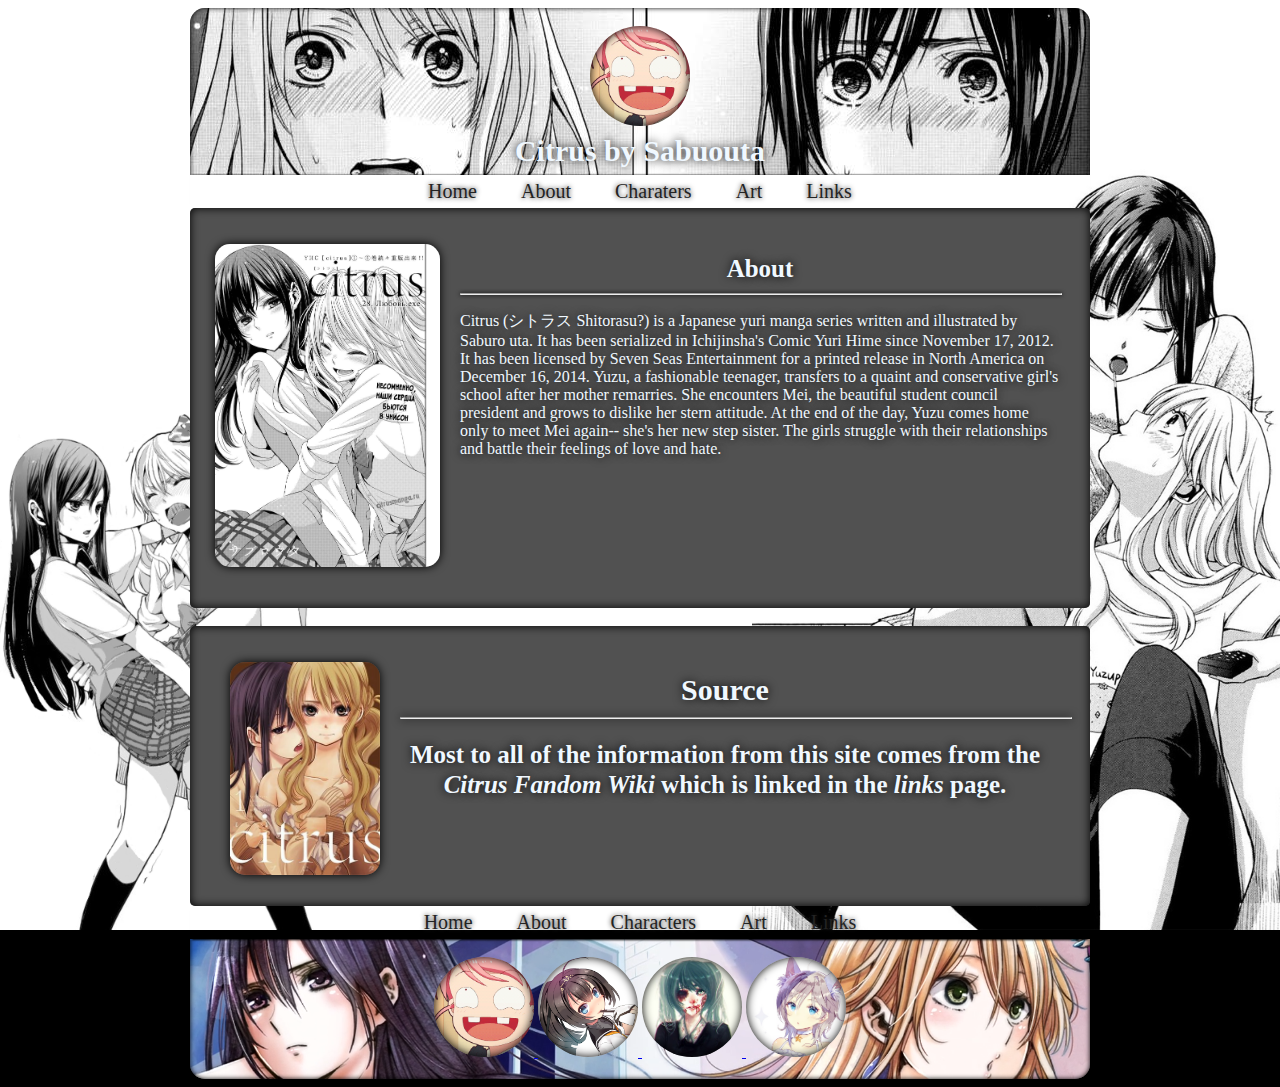
==== About.html @ 11a27603 "source patch" ====
<!doctype html>
<html>

<head>
    <title> About </title>
    <link href="citrusIcon.png" rel="icon">
    <link href="style.css" rel="stylesheet">
    <meta name="auther" content="Student6884">
    <meta name="keywords" content="anime, gaming, manga, html">
</head>
<header id="title">
    <br>
    <a href="Secret.html" id="logo"></a>
    <h1>Citrus by Sabuouta</h1>
    <!--        <h1 class="logoName"> Kutieyama </h1>-->
    <nav class="navigator">
        <ul>
            <li><a href="Home.html">Home</a></li>
            <li><a href="About.html">About</a></li>
            <li><a href="Charaters.html">Charaters</a></li>
            <li><a href="Art.html">Art</a></li>
            <li><a href="Links.html">Links</a></li>
        </ul>
    </nav>
</header>

<body>
    <div id="content">
        <br>
        <br>
        <div class="section1">
            <img src="title2.jpg" width="225">
        </div>
        <div class="section2">
            <h1>About</h1>
            <hr>
            <p>Citrus (シトラス Shitorasu?) is a Japanese yuri manga series written and illustrated by Saburo uta. It has been serialized in Ichijinsha's Comic Yuri Hime since November 17, 2012. It has been licensed by Seven Seas Entertainment for a printed release in North America on December 16, 2014. Yuzu, a fashionable teenager, transfers to a quaint and conservative girl's school after her mother remarries. She encounters Mei, the beautiful student council president and grows to dislike her stern attitude. At the end of the day, Yuzu comes home only to meet Mei again-- she's her new step sister. The girls struggle with their relationships and battle their feelings of love and hate.</p>
        </div>
    </div>
    <br>
    <div id="content6">
        <br>
        <br>
        <div class="section3">
            <img src="titlecol3.jpg" width="150">
        </div>
        <div class="section4">
            <h1>Source</h1>
            <hr>
            <h2>Most to all of the information from this site comes from the <i>Citrus Fandom Wiki</i> which is linked in the <i>links</i> page. </h2>
        </div>
    </div>
</body>
<footer align="center">
    <nav class="botnavigator">
        <ul>
            <li><a href="Home.html">Home</a></li>
            <li><a href="About.html">About</a></li>
            <li><a href="Charaters.html">Characters</a></li>
            <li><a href="Art.html">Art</a></li>
            <li><a href="Links.html">Links</a></li>
        </ul>
    </nav>
    <br>
    <a href="https://codepen.io/Kutieyama/">
        <div id="codepen">
            <div id="overlayCodepen"></div>
        </div>
    </a>
    <a href="https://github.com/Kutieyama/Kutieyama.github.io">
        <div id="gitHub">
            <div id="overlayGithub"></div>
        </div>
    </a>
    <a href="https://twitter.com/kutieyama">
        <div id="twitter">
            <div id="overlayTwitter"></div>
        </div>
    </a>
    <a href="https://discord.gg/4bsXJDX">
        <div id="discord">
            <div id="overlayDiscord"></div>
        </div>
    </a>
    <br>
    <br>
</footer>
</html>
---- style.css ----
/* medias */

#discord {
    max-width: 100%;
    display: inline-block;
    margin: auto;
    background-image: url("discord.jpg");
    background-position: center;
    background-size: cover;
    width: 100px;
    height: 100px;
    border-radius: 50%;
    position: relative;
    box-shadow: #000000 0 0 10px inset;
}

#discord:hover #overlayDiscord {
    transition: .3s;
    opacity: .8;
}

#overlayDiscord {
    background-image: url("discord.png");
    background-position: center;
    background-size: cover;
    width: 100px;
    height: 100px;
    opacity: 0;
    border-radius: 50%;
    position: relative;
    box-shadow: #000000 0 0 10px inset;

}

#twitter {
    max-width: 100%;
    display: inline-block;
    margin: auto;
    background-image: url("twitter.jpg");
    background-position: center;
    background-size: cover;
    width: 100px;
    height: 100px;
    border-radius: 50%;
    position: relative;
    box-shadow: #000000 0 0 10px inset;
}

#twitter:hover #overlayTwitter {
    transition: .3s;
    opacity: .8;
}

#overlayTwitter {
    background-image: url("twitter.png");
    background-position: center;
    background-size: cover;
    width: 100px;
    height: 100px;
    opacity: 0;
    border-radius: 50%;
    position: relative;
    box-shadow: #000000 0 0 10px inset;

}

#gitHub {
    max-width: 100%;
    display: inline-block;
    margin: auto;
    background-image: url("github.png");
    background-position: center;
    background-size: cover;
    width: 100px;
    height: 100px;
    border-radius: 50%;
    position: relative;
    box-shadow: #000000 0 0 10px inset;
}

#gitHub:hover #overlayGithub {
    transition: .3s;
    opacity: .8;
}

#overlayGithub {
    background-image: url("42-GitHub.png");
    background-position: center;
    background-size: cover;
    width: 100px;
    height: 100px;
    opacity: 0;
    border-radius: 50%;
    position: relative;
    box-shadow: #000000 0 0 10px inset;

}


#codepen {
    max-width: 100%;
    display: inline-block;
    margin: auto;
    background-image: url("original.gif");
    background-position: center;
    background-size: cover;
    width: 100px;
    height: 100px;
    border-radius: 50%;
    position: relative;
    box-shadow: #000000 0 0 10px inset;
}

#codepen:hover #overlayCodepen {
    transition: .3s;
    opacity: .8;
}

#overlayCodepen {
    background-image: url("codepen.png");
    background-position: center;
    background-size: cover;
    width: 100px;
    height: 100px;
    opacity: 0;
    border-radius: 50%;
    position: relative;
    box-shadow: #000000 0 0 10px inset;

}

/* medias */

/* logo items */


#logo {
    display: block;
    margin: auto;
    background-image: url("original.gif");
    background-position: center;
    background-size: cover;
    width: 100px;
    height: 100px;
    border-radius: 50%;
    position: relative;
    box-shadow: #000000 0 0 10px inset;
}

#logo > h1 {
    position: absolute;
    width: 100%;
    top: 50%;
    text-align: center;
    transform: translateY(-100%);
}

/*

.logoName {
    font-size: 20px;
    color: #ffffff;
    text-shadow: #000000 0 0 10px;
}
*/

/* logo item end */

/* header */

#title > h1 {
    font-family: "cursive", URW Chancery L, cursive;
    color: aliceblue;
    text-shadow: #000000 0 0 10px;
    font-size: 30px;
    text-align: center;
    line-height: 9px;
}

header {
    background-image: url("header.png");
    background-position: center;
    width: 900px;
    border-radius: 15px;
    max-width: 100%;
    margin: auto;
    box-shadow: #000000 0 0 5px inset;
}

/* header end */

/* navigator */

p {
    font-family: "cursive", URW Chancery L, cursive;
}

h1 {
    font-family: "cursive", URW Chancery L, cursive;
    color: aliceblue;
    text-shadow: #000000 0 0 10px;
}

.navigator {
    padding: 0px;
    background-image: url("background-1.png");
    background-color: black;
    background-size: cover;
    background-repeat: no-repeat;
    background-position: right center;
    background-attachment: fixed;
    box-shadow: 0 -2px 2px -2px #000000;
}

.navigator > ul {
    list-style: none;
    margin: 0;
    padding: 0px;
    text-align: center;
}

.navigator > ul > li {
    display: inline-block;
    padding: 0;
}

.navigator a {
    display: inline-block;
    padding: 5px 20px 5px;
    color: #232323;
    font-family: 'Chicle', cursive;
    font-size: 20px;
    text-decoration: none;
    text-shadow: #232323 0 0 5px;
}

.navigator a:hover {
    background-color: #232323;
    opacity: 0.8;
    color: #ffffff;
    text-shadow: #ffffff 0 0 9px;
    box-shadow: #000000 0 0 5px inset;
}

/* end nav */

/* body */

body {
    background-color: #232323;
}

#content {
    margin: auto;
    width: 900px;
    height: 400px;
    background-color: #515151;
    box-shadow: #000000 0 0 10px inset;
    border-radius: 5px;
}


#content > h1 {
    font-family: "cursive", URW Chancery L, cursive;
    color: aliceblue;
    text-shadow: #000000 0 0 10px;
    font-size: 30px;
    text-align: center;
    line-height: 9px;
}

#content1 img {
    box-shadow: #000000 0 0 10px;
    border-radius: 15px;
}

#content2 {
    margin: auto;
    width: 900px;
    height: 1000px;
    background-image: url("titlecol1.jpg");
    background-color: #515151;
    background-position: center;
    background-size: cover;
    box-shadow: #000000 0 0 30px;
    border-radius: 5px;
}

#content3 {
    margin: auto;
    width: 900px;
    height: 300px;
    background-color: #515151;
    box-shadow: #000000 0 0 10px inset;
    border-radius: 5px;
}

#content4 {
    margin: auto;
    width: 900px;
    height: 900px;
    background-color: #515151;
    box-shadow: #000000 0 0 10px inset;
    border-radius: 5px;
}

#content4 img {
    box-shadow: #000000 0 0 10px;
    border-radius: 15px;
}

#content4 > h1 {
    font-family: "cursive", URW Chancery L, cursive;
    color: aliceblue;
    text-shadow: #000000 0 0 10px;
    font-size: 30px;
    text-align: center;
    line-height: 9px;
}


#content5 {
    margin: auto;
    width: 900px;
    height: 320px;
    background-color: #515151;
    box-shadow: #000000 0 0 10px inset;
    border-radius: 5px;
}

#content5 img {
    box-shadow: #000000 0 0 10px;
    border-radius: 15px;
}

#content5 > h1 {
    font-family: "cursive", URW Chancery L, cursive;
    color: aliceblue;
    text-shadow: #000000 0 0 10px;
    font-size: 30px;
    text-align: center;
    line-height: 9px;
}

#content6 {
    margin: auto;
    width: 900px;
    height: 280px;
    background-color: #515151;
    box-shadow: #000000 0 0 10px inset;
    border-radius: 5px;
}

#content6 img {
    box-shadow: #000000 0 0 10px;
    border-radius: 15px;
}

#content6 > h1 {
    font-family: "cursive", URW Chancery L, cursive;
    color: aliceblue;
    text-shadow: #000000 0 0 10px;
    font-size: 30px;
    text-align: center;
    line-height: 9px;
}

body {
    background-image: url("background-1.png");
    background-color: black;
    background-size: cover;
    background-repeat: no-repeat;
    background-position: center;
    background-attachment: fixed;
}

/* body */

/* Buttons */

.button {
    background-color: #515151;
    box-shadow: #000000 0 0 10px inset;
    border-radius: 10px;
    width: 190px;
    padding: 1px;
    
}

.button:hover {
    background-color: #666666;
    color: #232323;
    text-shadow: #000000 0 0 9px;
    box-shadow: #000000 0 0 10px inset;
}

.button > a {
    font-family: "cursive", URW Chancery L, cursive;
    text-decoration: none;
    color: aliceblue;
    font-size: 50px;
    text-shadow: #000000 0 0 20px;
}

/* button end */

hr {
    width: 850px;
}



table {
    display: inline-block;
    border-spacing: 5px;
}

/* sections */

.section1 {
    float: left;
    width: 250px;
    position: relative;
    left: 25px;
}

.section2 {
    float: left;
    width: 600px;
    position: relative;
    left: 20px;
}

.section2 > h1 {
    font-family: "cursive", URW Chancery L, cursive;
    color: aliceblue;
    text-shadow: #000000 0 0 10px;
    font-size: 25px;
    text-align: center;
    line-height: 15px;
}

.section2 > h2 {
    font-family: "cursive", URW Chancery L, cursive;
    color: aliceblue;
    text-shadow: #000000 0 0 10px;
    font-size: 20px;
    text-align: left;
    line-height: 15px;
}

.section2 > p {
    font-family: "cursive", URW Chancery L, cursive;
    color: aliceblue;
    text-shadow: #000000 0 0 10px;
}

.section2 > hr {
    width: 600px;
    box-shadow: #000000 0 0 4px;
}

.section1 img {
    box-shadow: #000000 0 0 10px;
    border-radius: 15px;
}

.section2 img {
    box-shadow: #000000 0 0 10px;
    border-radius: 15px;
}

.section3 {
    float: left;
    width: 200px;
    position: relative;
    left: 40px;
}

.section4 {
    float: left;
    width: 650px;
    position: relative;
    left: 10px;
}


.section4 > hr {
    width: 670px;
    box-shadow: #000000 0 0 10px;
}

.section4 > h1 {
    font-family: "cursive", URW Chancery L, cursive;
    color: aliceblue;
    text-shadow: #000000 0 0 10px;
    font-size: 30px;
    text-align: center;
    line-height: 15px;
}

.section4 > h2 {
    font-family: "cursive", URW Chancery L, cursive;
    color: aliceblue;
    text-shadow: #000000 0 0 10px;
    font-size: 25px;
    text-align: center;
    line-height: 30px;
}

.section4 > p {
    font-family: "cursive", URW Chancery L, cursive;
    color: aliceblue;
    text-shadow: #000000 0 0 10px;
}

/* end sections */

/* footer */

#title > h1 {
    font-family: "cursive", URW Chancery L, cursive;
    color: aliceblue;
    text-shadow: #000000 0 0 10px;
    font-size: 30px;
    text-align: center;
    line-height: 9px;
}

footer {
    background-image: url("footer1.png");
    background-position: center;
    background-size: cover;
    width: 900px;
    border-radius: 15px;
    max-width: 100%;
    margin: auto;
    box-shadow: #000000 0 0 5px inset;
}

/* footer end */

/* footernav */

p {
    font-family: "cursive", URW Chancery L, cursive;
}

h1 {
    font-family: "cursive", URW Chancery L, cursive;
    color: aliceblue;
    text-shadow: #000000 0 0 10px;
}

.botnavigator {
    padding: 0px;
    background-image: url("background-1.png");
    background-color: black;
    background-size: cover;
    background-repeat: no-repeat;
    background-position: right center;
    background-attachment: fixed;
    box-shadow: 0 3px 2px -2px #000000;
}

.botnavigator > ul {
    list-style: none;
    margin: 0;
    padding: 0px;
    text-align: center;
}

.botnavigator > ul > li {
    display: inline-block;
    padding: 0;
}

.botnavigator a {
    display: inline-block;
    padding: 5px 20px 5px;
    color: #232323;
    font-family: 'Chicle', cursive;
    font-size: 20px;
    text-decoration: none;
    text-shadow: #232323 0 0 5px;
}

.botnavigator a:hover {
    background-color: #232323;
    opacity: 0.8;
    color: #ffffff;
    text-shadow: #ffffff 0 0 9px;
    box-shadow: #000000 0 0 5px inset;
}

href {
    text-decoration: none;
}

/* end nav */
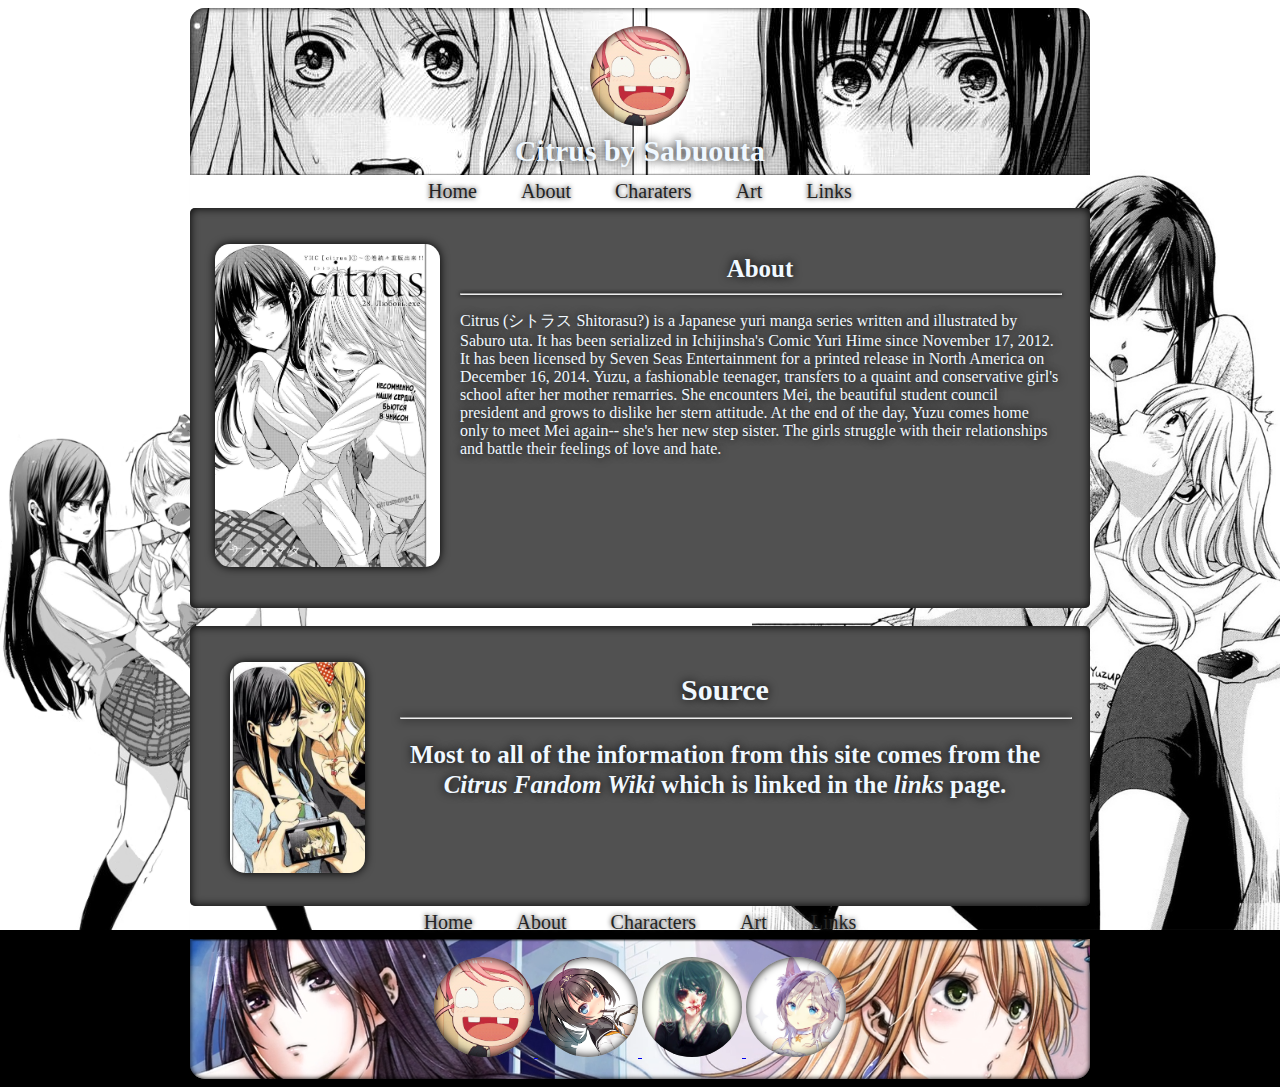
==== commit f12bc3cf: "lol" ====
--- a/About.html
+++ b/About.html
@@ -42,7 +42,7 @@
         <br>
         <br>
         <div class="section3">
-            <img src="titlecol3.jpg" width="150">
+            <img src="art2.jpg" width="135">
         </div>
         <div class="section4">
             <h1>Source</h1>
@@ -85,4 +85,5 @@
     <br>
     <br>
 </footer>
+
 </html>
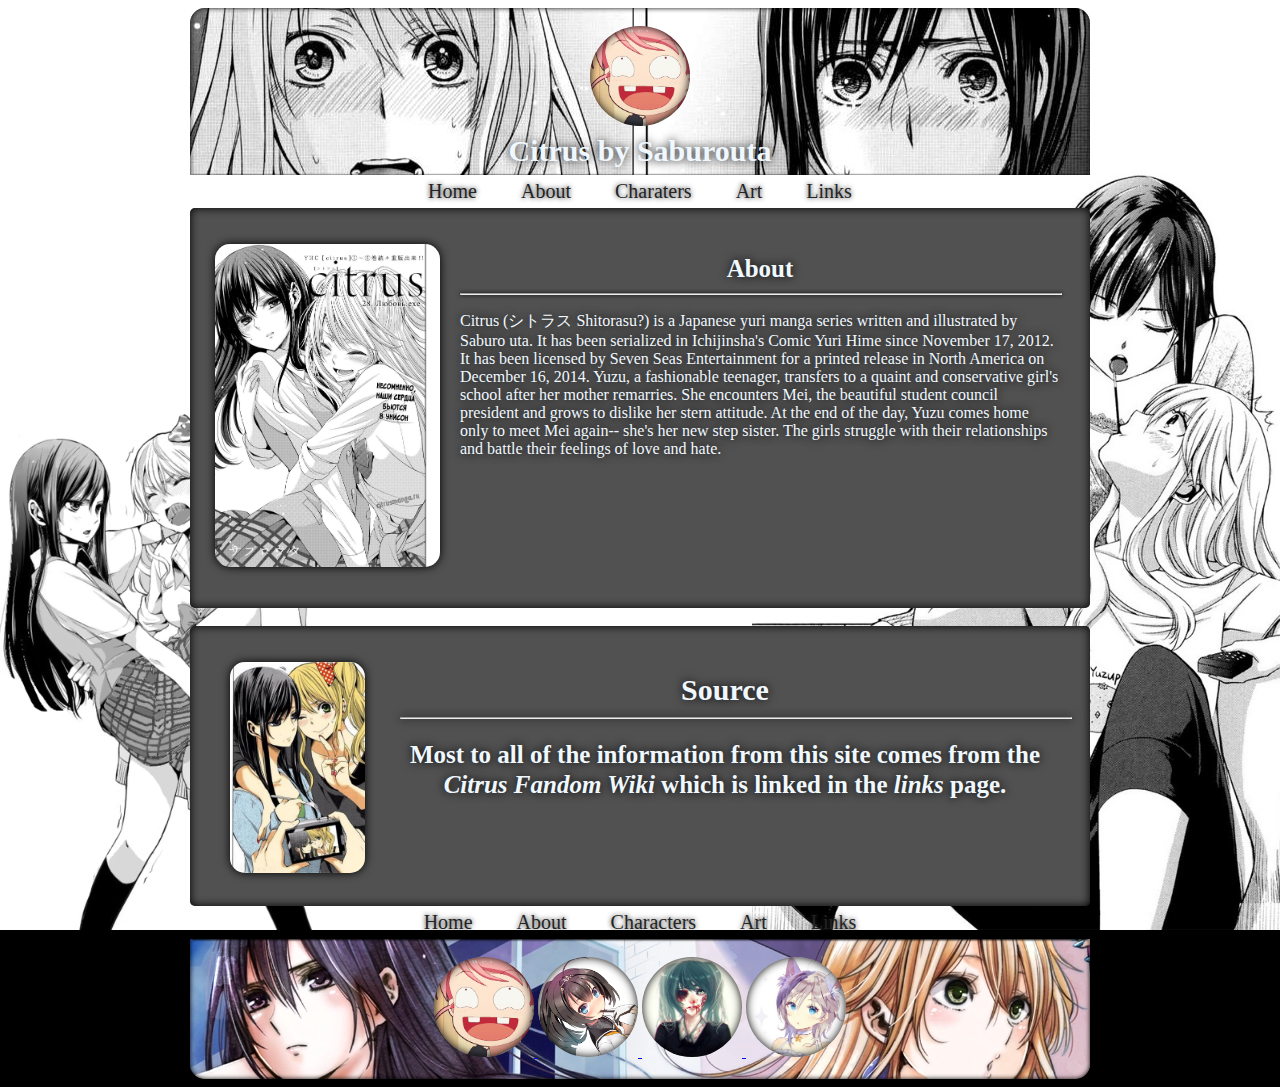
==== commit bcff7974: "auther retype" ====
--- a/About.html
+++ b/About.html
@@ -11,7 +11,7 @@
 <header id="title">
     <br>
     <a href="Secret.html" id="logo"></a>
-    <h1>Citrus by Sabuouta</h1>
+    <h1>Citrus by Saburouta</h1>
     <!--        <h1 class="logoName"> Kutieyama </h1>-->
     <nav class="navigator">
         <ul>
--- a/style.css
+++ b/style.css
@@ -374,6 +374,24 @@
     background-attachment: fixed;
 }
 
+#content7 {
+    margin: auto;
+    width: 900px;
+    height: 520px;
+    background-color: #515151;
+    box-shadow: #000000 0 0 10px inset;
+    border-radius: 5px;
+}
+
+#content7 > h1 {
+    font-family: "cursive", URW Chancery L, cursive;
+    color: aliceblue;
+    text-shadow: #000000 0 0 10px;
+    font-size: 30px;
+    text-align: center;
+    line-height: 9px;
+}
+
 /* body */
 
 /* Buttons */
@@ -512,6 +530,13 @@
     font-family: "cursive", URW Chancery L, cursive;
     color: aliceblue;
     text-shadow: #000000 0 0 10px;
+}
+
+.section5 {
+    float: left;
+    width: 250px;
+    position: relative;
+    left: 25px;
 }
 
 /* end sections */
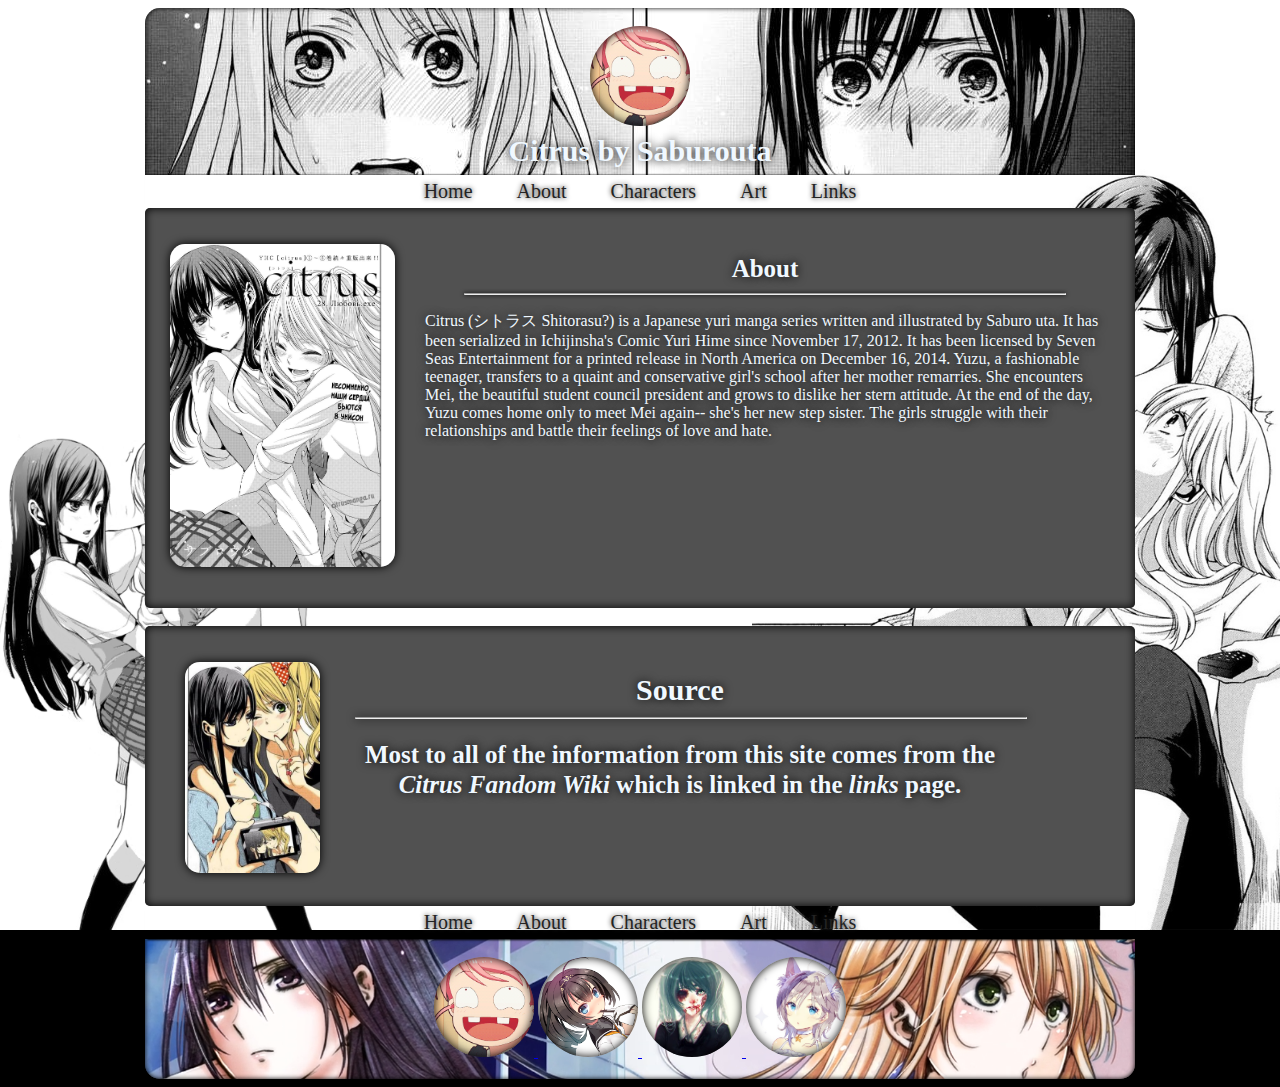
==== commit b15e4847: "patch 2" ====
--- a/About.html
+++ b/About.html
@@ -17,7 +17,7 @@
         <ul>
             <li><a href="Home.html">Home</a></li>
             <li><a href="About.html">About</a></li>
-            <li><a href="Charaters.html">Charaters</a></li>
+            <li><a href="Characters.html">Characters</a></li>
             <li><a href="Art.html">Art</a></li>
             <li><a href="Links.html">Links</a></li>
         </ul>
--- a/style.css
+++ b/style.css
@@ -180,7 +180,7 @@
 header {
     background-image: url("header.png");
     background-position: center;
-    width: 900px;
+    width: 990px;
     border-radius: 15px;
     max-width: 100%;
     margin: auto;
@@ -204,7 +204,6 @@
 .navigator {
     padding: 0px;
     background-image: url("background-1.png");
-    background-color: black;
     background-size: cover;
     background-repeat: no-repeat;
     background-position: right center;
@@ -247,12 +246,17 @@
 /* body */
 
 body {
-    background-color: #232323;
+    background-image: url("background-1.png");
+    background-color: black;
+    background-size: cover;
+    background-repeat: no-repeat;
+    background-position: center;
+    background-attachment: fixed;
 }
 
 #content {
     margin: auto;
-    width: 900px;
+    width: 990px;
     height: 400px;
     background-color: #515151;
     box-shadow: #000000 0 0 10px inset;
@@ -276,7 +280,7 @@
 
 #content2 {
     margin: auto;
-    width: 900px;
+    width: 990px;
     height: 1000px;
     background-image: url("titlecol1.jpg");
     background-color: #515151;
@@ -288,7 +292,7 @@
 
 #content3 {
     margin: auto;
-    width: 900px;
+    width: 990px;
     height: 300px;
     background-color: #515151;
     box-shadow: #000000 0 0 10px inset;
@@ -297,7 +301,7 @@
 
 #content4 {
     margin: auto;
-    width: 900px;
+    width: 990px;
     height: 900px;
     background-color: #515151;
     box-shadow: #000000 0 0 10px inset;
@@ -321,7 +325,7 @@
 
 #content5 {
     margin: auto;
-    width: 900px;
+    width: 990px;
     height: 320px;
     background-color: #515151;
     box-shadow: #000000 0 0 10px inset;
@@ -344,7 +348,7 @@
 
 #content6 {
     margin: auto;
-    width: 900px;
+    width: 990px;
     height: 280px;
     background-color: #515151;
     box-shadow: #000000 0 0 10px inset;
@@ -365,18 +369,9 @@
     line-height: 9px;
 }
 
-body {
-    background-image: url("background-1.png");
-    background-color: black;
-    background-size: cover;
-    background-repeat: no-repeat;
-    background-position: center;
-    background-attachment: fixed;
-}
-
 #content7 {
     margin: auto;
-    width: 900px;
+    width: 990px;
     height: 520px;
     background-color: #515151;
     box-shadow: #000000 0 0 10px inset;
@@ -444,9 +439,9 @@
 
 .section2 {
     float: left;
-    width: 600px;
-    position: relative;
-    left: 20px;
+    width: 680px;
+    position: relative;
+    left: 30px;
 }
 
 .section2 > h1 {
@@ -556,7 +551,7 @@
     background-image: url("footer1.png");
     background-position: center;
     background-size: cover;
-    width: 900px;
+    width: 990px;
     border-radius: 15px;
     max-width: 100%;
     margin: auto;
@@ -622,4 +617,4 @@
     text-decoration: none;
 }
 
-/* end nav */
+/* end nav */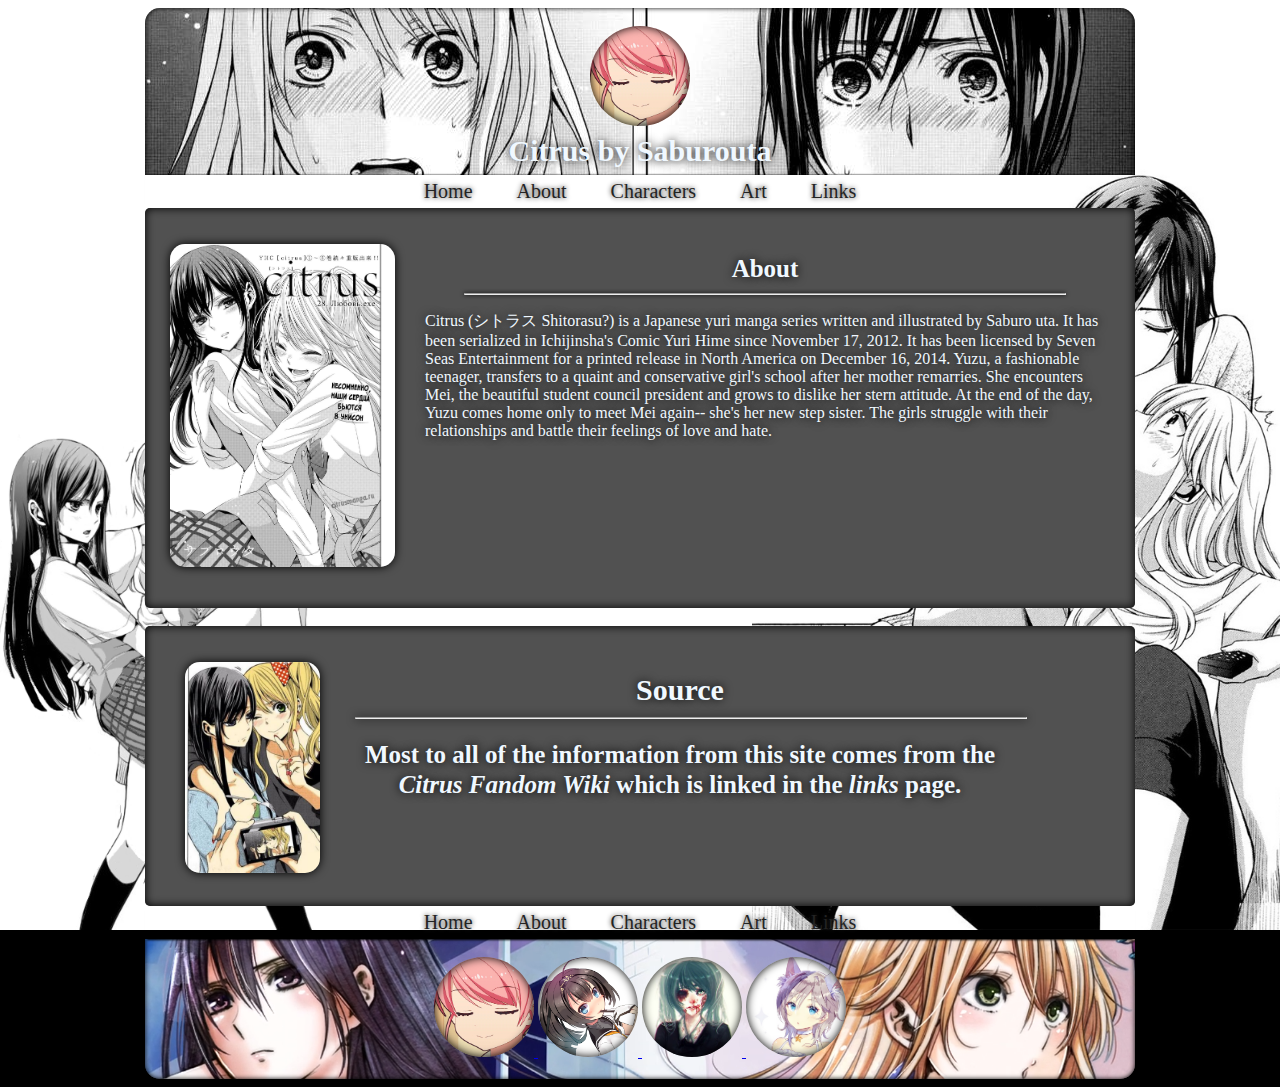
==== commit e35e49c2: "clean up" ====
--- a/About.html
+++ b/About.html
@@ -3,8 +3,8 @@
 
 <head>
     <title> About </title>
-    <link href="citrusIcon.png" rel="icon">
-    <link href="style.css" rel="stylesheet">
+    <link href="images/citrusIcon.png" rel="icon">
+    <link href="css/style.css" rel="stylesheet">
     <meta name="auther" content="Student6884">
     <meta name="keywords" content="anime, gaming, manga, html">
 </head>
@@ -12,7 +12,6 @@
     <br>
     <a href="Secret.html" id="logo"></a>
     <h1>Citrus by Saburouta</h1>
-    <!--        <h1 class="logoName"> Kutieyama </h1>-->
     <nav class="navigator">
         <ul>
             <li><a href="Home.html">Home</a></li>
@@ -29,7 +28,7 @@
         <br>
         <br>
         <div class="section1">
-            <img src="title2.jpg" width="225">
+            <img src="images/title2.jpg" width="225">
         </div>
         <div class="section2">
             <h1>About</h1>
@@ -42,7 +41,7 @@
         <br>
         <br>
         <div class="section3">
-            <img src="art2.jpg" width="135">
+            <img src="images/art2.jpg" width="135">
         </div>
         <div class="section4">
             <h1>Source</h1>
--- a/css/style.css
+++ b/css/style.css
@@ -0,0 +1,611 @@
+/* medias */
+
+#discord {
+    max-width: 100%;
+    display: inline-block;
+    margin: auto;
+    background-image: url("images/discord.jpg");
+    background-position: center;
+    background-size: cover;
+    width: 100px;
+    height: 100px;
+    border-radius: 50%;
+    position: relative;
+    box-shadow: #000000 0 0 10px inset;
+}
+
+#discord:hover #overlayDiscord {
+    transition: .3s;
+    opacity: .8;
+}
+
+#overlayDiscord {
+    background-image: url("images/discord.png");
+    background-position: center;
+    background-size: cover;
+    width: 100px;
+    height: 100px;
+    opacity: 0;
+    border-radius: 50%;
+    position: relative;
+    box-shadow: #000000 0 0 10px inset;
+
+}
+
+#twitter {
+    max-width: 100%;
+    display: inline-block;
+    margin: auto;
+    background-image: url("images/twitter.jpg");
+    background-position: center;
+    background-size: cover;
+    width: 100px;
+    height: 100px;
+    border-radius: 50%;
+    position: relative;
+    box-shadow: #000000 0 0 10px inset;
+}
+
+#twitter:hover #overlayTwitter {
+    transition: .3s;
+    opacity: .8;
+}
+
+#overlayTwitter {
+    background-image: url("images/twitter.png");
+    background-position: center;
+    background-size: cover;
+    width: 100px;
+    height: 100px;
+    opacity: 0;
+    border-radius: 50%;
+    position: relative;
+    box-shadow: #000000 0 0 10px inset;
+
+}
+
+#gitHub {
+    max-width: 100%;
+    display: inline-block;
+    margin: auto;
+    background-image: url("images/github.png");
+    background-position: center;
+    background-size: cover;
+    width: 100px;
+    height: 100px;
+    border-radius: 50%;
+    position: relative;
+    box-shadow: #000000 0 0 10px inset;
+}
+
+#gitHub:hover #overlayGithub {
+    transition: .3s;
+    opacity: .8;
+}
+
+#overlayGithub {
+    background-image: url("images/42-GitHub.png");
+    background-position: center;
+    background-size: cover;
+    width: 100px;
+    height: 100px;
+    opacity: 0;
+    border-radius: 50%;
+    position: relative;
+    box-shadow: #000000 0 0 10px inset;
+
+}
+
+
+#codepen {
+    max-width: 100%;
+    display: inline-block;
+    margin: auto;
+    background-image: url("images/original.gif");
+    background-position: center;
+    background-size: cover;
+    width: 100px;
+    height: 100px;
+    border-radius: 50%;
+    position: relative;
+    box-shadow: #000000 0 0 10px inset;
+}
+
+#codepen:hover #overlayCodepen {
+    transition: .3s;
+    opacity: .8;
+}
+
+#overlayCodepen {
+    background-image: url("images/codepen.png");
+    background-position: center;
+    background-size: cover;
+    width: 100px;
+    height: 100px;
+    opacity: 0;
+    border-radius: 50%;
+    position: relative;
+    box-shadow: #000000 0 0 10px inset;
+
+}
+
+/* medias */
+
+/* logo items */
+
+
+#logo {
+    display: block;
+    margin: auto;
+    background-image: url("images/original.gif");
+    background-position: center;
+    background-size: cover;
+    width: 100px;
+    height: 100px;
+    border-radius: 50%;
+    position: relative;
+    box-shadow: #000000 0 0 10px inset;
+}
+
+#logo > h1 {
+    position: absolute;
+    width: 100%;
+    top: 50%;
+    text-align: center;
+    transform: translateY(-100%);
+}
+
+/* logo item end */
+
+/* header */
+
+#title > h1 {
+    font-family: "cursive", URW Chancery L, cursive;
+    color: aliceblue;
+    text-shadow: #000000 0 0 10px;
+    font-size: 30px;
+    text-align: center;
+    line-height: 9px;
+}
+
+header {
+    background-image: url("images/header.png");
+    background-position: center;
+    width: 990px;
+    border-radius: 15px;
+    max-width: 100%;
+    margin: auto;
+    box-shadow: #000000 0 0 5px inset;
+}
+
+/* header end */
+
+/* navigator */
+
+p {
+    font-family: "cursive", URW Chancery L, cursive;
+}
+
+h1 {
+    font-family: "cursive", URW Chancery L, cursive;
+    color: aliceblue;
+    text-shadow: #000000 0 0 10px;
+}
+
+.navigator {
+    padding: 0px;
+    background-image: url("images/background-1.png");
+    background-size: cover;
+    background-repeat: no-repeat;
+    background-position: right center;
+    background-attachment: fixed;
+    box-shadow: 0 -2px 2px -2px #000000;
+}
+
+.navigator > ul {
+    list-style: none;
+    margin: 0;
+    padding: 0px;
+    text-align: center;
+}
+
+.navigator > ul > li {
+    display: inline-block;
+    padding: 0;
+}
+
+.navigator a {
+    display: inline-block;
+    padding: 5px 20px 5px;
+    color: #232323;
+    font-family: 'Chicle', cursive;
+    font-size: 20px;
+    text-decoration: none;
+    text-shadow: #232323 0 0 5px;
+}
+
+.navigator a:hover {
+    background-color: #232323;
+    opacity: 0.8;
+    color: #ffffff;
+    text-shadow: #ffffff 0 0 9px;
+    box-shadow: #000000 0 0 5px inset;
+}
+
+/* end nav */
+
+/* body */
+
+body {
+    background-image: url("images/background-1.png");
+    background-color: black;
+    background-size: cover;
+    background-repeat: no-repeat;
+    background-position: center;
+    background-attachment: fixed;
+}
+
+#content {
+    margin: auto;
+    width: 990px;
+    height: 400px;
+    background-color: #515151;
+    box-shadow: #000000 0 0 10px inset;
+    border-radius: 5px;
+}
+
+
+#content > h1 {
+    font-family: "cursive", URW Chancery L, cursive;
+    color: aliceblue;
+    text-shadow: #000000 0 0 10px;
+    font-size: 30px;
+    text-align: center;
+    line-height: 9px;
+}
+
+#content1 img {
+    box-shadow: #000000 0 0 10px;
+    border-radius: 15px;
+}
+
+#content2 {
+    margin: auto;
+    width: 990px;
+    height: 1300px;
+    background-image: url("images/titlecol1.jpg");
+    background-color: #515151;
+    background-position: center;
+    background-size: cover;
+    box-shadow: #000000 0 0 30px;
+    border-radius: 5px;
+}
+
+#content3 {
+    margin: auto;
+    width: 990px;
+    height: 300px;
+    background-color: #515151;
+    box-shadow: #000000 0 0 10px inset;
+    border-radius: 5px;
+}
+
+#content4 {
+    margin: auto;
+    width: 990px;
+    height: 900px;
+    background-color: #515151;
+    box-shadow: #000000 0 0 10px inset;
+    border-radius: 5px;
+}
+
+#content4 img {
+    box-shadow: #000000 0 0 10px;
+    border-radius: 15px;
+}
+
+#content4 > h1 {
+    font-family: "cursive", URW Chancery L, cursive;
+    color: aliceblue;
+    text-shadow: #000000 0 0 10px;
+    font-size: 30px;
+    text-align: center;
+    line-height: 9px;
+}
+
+
+#content5 {
+    margin: auto;
+    width: 990px;
+    height: 320px;
+    background-color: #515151;
+    box-shadow: #000000 0 0 10px inset;
+    border-radius: 5px;
+}
+
+#content5 img {
+    box-shadow: #000000 0 0 10px;
+    border-radius: 15px;
+}
+
+#content5 > h1 {
+    font-family: "cursive", URW Chancery L, cursive;
+    color: aliceblue;
+    text-shadow: #000000 0 0 10px;
+    font-size: 30px;
+    text-align: center;
+    line-height: 9px;
+}
+
+#content6 {
+    margin: auto;
+    width: 990px;
+    height: 280px;
+    background-color: #515151;
+    box-shadow: #000000 0 0 10px inset;
+    border-radius: 5px;
+}
+
+#content6 img {
+    box-shadow: #000000 0 0 10px;
+    border-radius: 15px;
+}
+
+#content6 > h1 {
+    font-family: "cursive", URW Chancery L, cursive;
+    color: aliceblue;
+    text-shadow: #000000 0 0 10px;
+    font-size: 30px;
+    text-align: center;
+    line-height: 9px;
+}
+
+#content7 {
+    margin: auto;
+    width: 990px;
+    height: 520px;
+    background-color: #515151;
+    box-shadow: #000000 0 0 10px inset;
+    border-radius: 5px;
+}
+
+#content7 > h1 {
+    font-family: "cursive", URW Chancery L, cursive;
+    color: aliceblue;
+    text-shadow: #000000 0 0 10px;
+    font-size: 30px;
+    text-align: center;
+    line-height: 9px;
+}
+
+/* body */
+
+/* Buttons */
+
+.button {
+    background-color: #515151;
+    box-shadow: #000000 0 0 10px inset;
+    border-radius: 10px;
+    width: 190px;
+    padding: 1px;
+    
+}
+
+.button:hover {
+    background-color: #666666;
+    color: #232323;
+    text-shadow: #000000 0 0 9px;
+    box-shadow: #000000 0 0 10px inset;
+}
+
+.button > a {
+    font-family: "cursive", URW Chancery L, cursive;
+    text-decoration: none;
+    color: aliceblue;
+    font-size: 50px;
+    text-shadow: #000000 0 0 20px;
+}
+
+/* button end */
+
+hr {
+    width: 850px;
+}
+
+
+
+table {
+    display: inline-block;
+    border-spacing: 5px;
+}
+
+/* sections */
+
+.section1 {
+    float: left;
+    width: 250px;
+    position: relative;
+    left: 25px;
+}
+
+.section2 {
+    float: left;
+    width: 680px;
+    position: relative;
+    left: 30px;
+}
+
+.section2 > h1 {
+    font-family: "cursive", URW Chancery L, cursive;
+    color: aliceblue;
+    text-shadow: #000000 0 0 10px;
+    font-size: 25px;
+    text-align: center;
+    line-height: 15px;
+}
+
+.section2 > h2 {
+    font-family: "cursive", URW Chancery L, cursive;
+    color: aliceblue;
+    text-shadow: #000000 0 0 10px;
+    font-size: 20px;
+    text-align: left;
+    line-height: 15px;
+}
+
+.section2 > p {
+    font-family: "cursive", URW Chancery L, cursive;
+    color: aliceblue;
+    text-shadow: #000000 0 0 10px;
+}
+
+.section2 > hr {
+    width: 600px;
+    box-shadow: #000000 0 0 4px;
+}
+
+.section1 img {
+    box-shadow: #000000 0 0 10px;
+    border-radius: 15px;
+}
+
+.section2 img {
+    box-shadow: #000000 0 0 10px;
+    border-radius: 15px;
+}
+
+.section3 {
+    float: left;
+    width: 200px;
+    position: relative;
+    left: 40px;
+}
+
+.section4 {
+    float: left;
+    width: 650px;
+    position: relative;
+    left: 10px;
+}
+
+
+.section4 > hr {
+    width: 670px;
+    box-shadow: #000000 0 0 10px;
+}
+
+.section4 > h1 {
+    font-family: "cursive", URW Chancery L, cursive;
+    color: aliceblue;
+    text-shadow: #000000 0 0 10px;
+    font-size: 30px;
+    text-align: center;
+    line-height: 15px;
+}
+
+.section4 > h2 {
+    font-family: "cursive", URW Chancery L, cursive;
+    color: aliceblue;
+    text-shadow: #000000 0 0 10px;
+    font-size: 25px;
+    text-align: center;
+    line-height: 30px;
+}
+
+.section4 > p {
+    font-family: "cursive", URW Chancery L, cursive;
+    color: aliceblue;
+    text-shadow: #000000 0 0 10px;
+}
+
+.section5 {
+    float: left;
+    width: 250px;
+    position: relative;
+    left: 25px;
+}
+
+/* end sections */
+
+/* footer */
+
+#title > h1 {
+    font-family: "cursive", URW Chancery L, cursive;
+    color: aliceblue;
+    text-shadow: #000000 0 0 10px;
+    font-size: 30px;
+    text-align: center;
+    line-height: 9px;
+}
+
+footer {
+    background-image: url("images/footer1.png");
+    background-position: center;
+    background-size: cover;
+    width: 990px;
+    border-radius: 15px;
+    max-width: 100%;
+    margin: auto;
+    box-shadow: #000000 0 0 5px inset;
+}
+
+/* footer end */
+
+/* footernav */
+
+p {
+    font-family: "cursive", URW Chancery L, cursive;
+}
+
+h1 {
+    font-family: "cursive", URW Chancery L, cursive;
+    color: aliceblue;
+    text-shadow: #000000 0 0 10px;
+}
+
+.botnavigator {
+    padding: 0px;
+    background-image: url("images/background-1.png");
+    background-color: black;
+    background-size: cover;
+    background-repeat: no-repeat;
+    background-position: right center;
+    background-attachment: fixed;
+    box-shadow: 0 3px 2px -2px #000000;
+}
+
+.botnavigator > ul {
+    list-style: none;
+    margin: 0;
+    padding: 0px;
+    text-align: center;
+}
+
+.botnavigator > ul > li {
+    display: inline-block;
+    padding: 0;
+}
+
+.botnavigator a {
+    display: inline-block;
+    padding: 5px 20px 5px;
+    color: #232323;
+    font-family: 'Chicle', cursive;
+    font-size: 20px;
+    text-decoration: none;
+    text-shadow: #232323 0 0 5px;
+}
+
+.botnavigator a:hover {
+    background-color: #232323;
+    opacity: 0.8;
+    color: #ffffff;
+    text-shadow: #ffffff 0 0 9px;
+    box-shadow: #000000 0 0 5px inset;
+}
+
+href {
+    text-decoration: none;
+}
+
+/* end nav */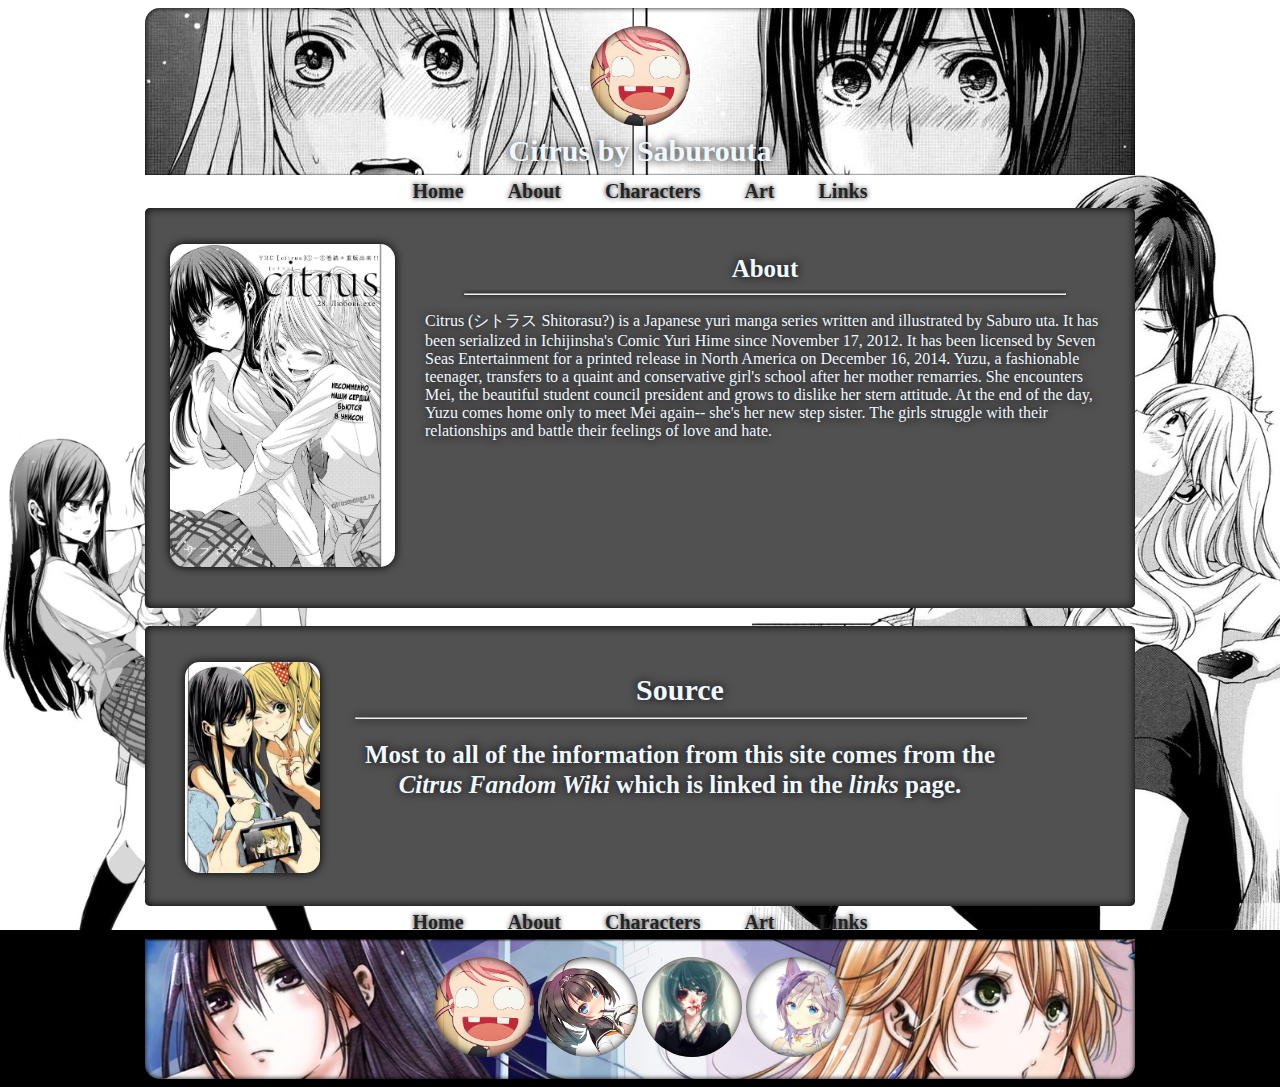
==== commit 572a90b4: "lul" ====
--- a/About.html
+++ b/About.html
@@ -55,7 +55,7 @@
         <ul>
             <li><a href="Home.html">Home</a></li>
             <li><a href="About.html">About</a></li>
-            <li><a href="Charaters.html">Characters</a></li>
+            <li><a href="Characters.html">Characters</a></li>
             <li><a href="Art.html">Art</a></li>
             <li><a href="Links.html">Links</a></li>
         </ul>
--- a/css/style.css
+++ b/css/style.css
@@ -230,6 +230,7 @@
     color: #ffffff;
     text-shadow: #ffffff 0 0 9px;
     box-shadow: #000000 0 0 5px inset;
+    transition: background-color 0.5s;
 }
 
 /* end nav */
@@ -293,7 +294,7 @@
 #content4 {
     margin: auto;
     width: 990px;
-    height: 900px;
+    height: 230px;
     background-color: #515151;
     box-shadow: #000000 0 0 10px inset;
     border-radius: 5px;
@@ -525,6 +526,33 @@
     left: 25px;
 }
 
+.section6 {
+    float: left;
+    width: 250px;
+    position: relative;
+    left: 25px;
+    top: 50px;
+}
+
+.section7 {
+    float: left;
+    width: 240px;
+    position: relative;
+    left: 25px;
+}
+
+.section7 img {
+    box-shadow: #000000 0 0 10px;
+    border-radius: 15px;
+}
+
+    a {
+        font-family: "cursive", URW Chancery L, cursive;
+        color: aliceblue;
+        text-shadow: #000000 0 0 10px;
+        font-weight: bold;
+        text-decoration: none;
+    }
 /* end sections */
 
 /* footer */
@@ -602,6 +630,7 @@
     color: #ffffff;
     text-shadow: #ffffff 0 0 9px;
     box-shadow: #000000 0 0 5px inset;
+    transition: background-color 0.5s;
 }
 
 href {
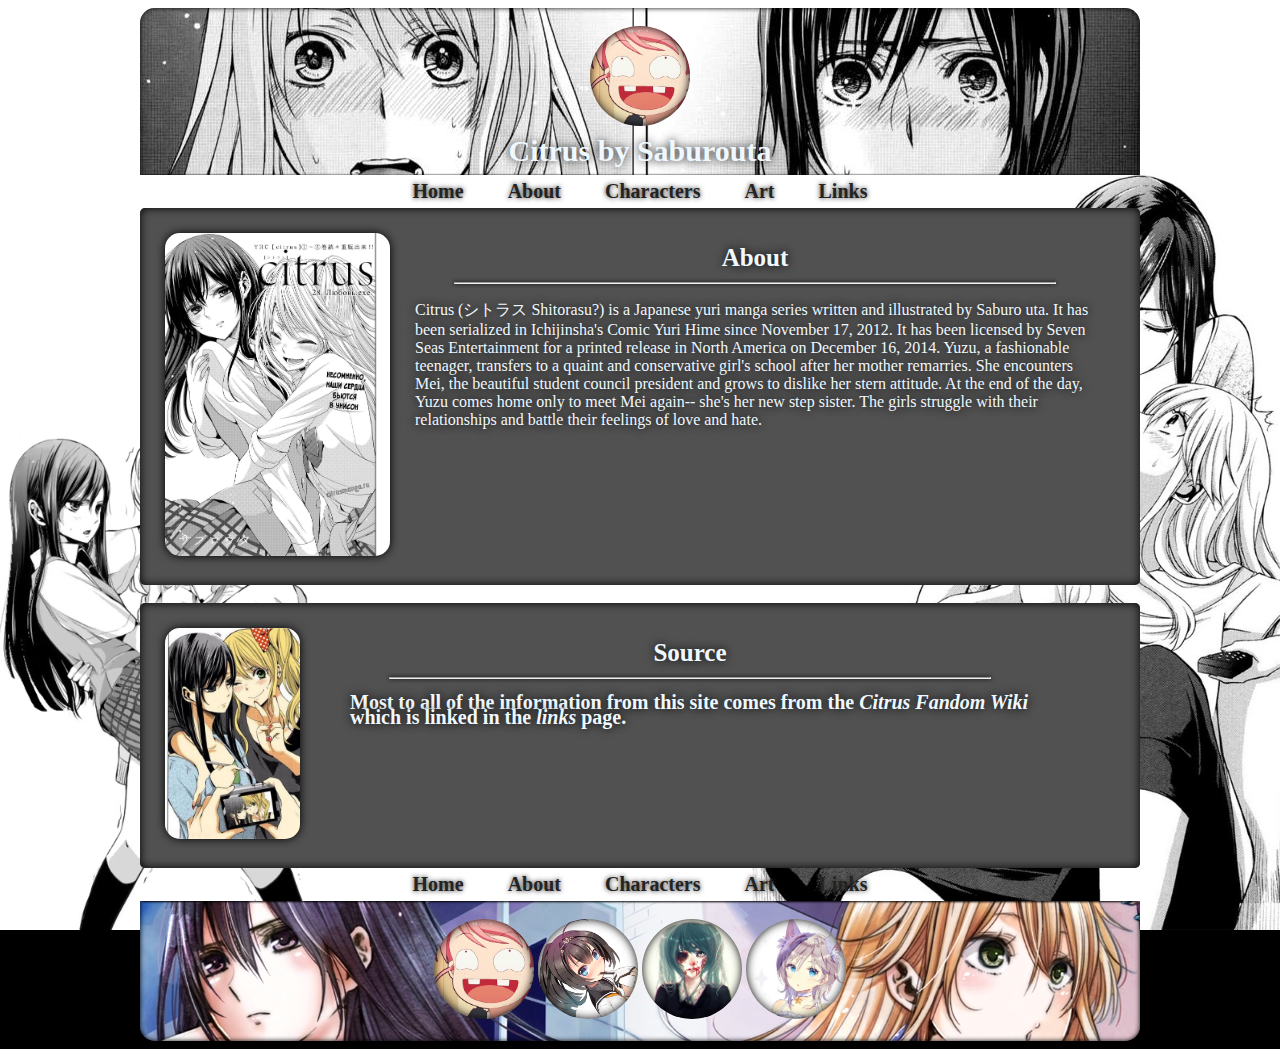
==== commit c0a933ec: "responce update" ====
--- a/About.html
+++ b/About.html
@@ -37,13 +37,13 @@
         </div>
     </div>
     <br>
-    <div id="content6">
+    <div id="content">
         <br>
         <br>
-        <div class="section3">
+        <div class="section1">
             <img src="images/art2.jpg" width="135">
         </div>
-        <div class="section4">
+        <div class="section2">
             <h1>Source</h1>
             <hr>
             <h2>Most to all of the information from this site comes from the <i>Citrus Fandom Wiki</i> which is linked in the <i>links</i> page. </h2>
--- a/css/style.css
+++ b/css/style.css
@@ -1,14 +1,13 @@
 /* medias */
 
 #discord {
-    max-width: 100%;
+    max-width: 100px;
+    max-height: 100px;
     display: inline-block;
     margin: auto;
     background-image: url("images/discord.jpg");
     background-position: center;
     background-size: cover;
-    width: 100px;
-    height: 100px;
     border-radius: 50%;
     position: relative;
     box-shadow: #000000 0 0 10px inset;
@@ -33,14 +32,13 @@
 }
 
 #twitter {
-    max-width: 100%;
+    max-width: 100px;
+    max-height: 100px;
     display: inline-block;
     margin: auto;
     background-image: url("images/twitter.jpg");
     background-position: center;
     background-size: cover;
-    width: 100px;
-    height: 100px;
     border-radius: 50%;
     position: relative;
     box-shadow: #000000 0 0 10px inset;
@@ -65,14 +63,13 @@
 }
 
 #gitHub {
-    max-width: 100%;
+    max-width: 100px;
+    max-height: 100px;
     display: inline-block;
     margin: auto;
     background-image: url("images/github.png");
     background-position: center;
     background-size: cover;
-    width: 100px;
-    height: 100px;
     border-radius: 50%;
     position: relative;
     box-shadow: #000000 0 0 10px inset;
@@ -98,14 +95,13 @@
 
 
 #codepen {
-    max-width: 100%;
+    max-width: 100px;
+    max-height: 100px;
     display: inline-block;
     margin: auto;
     background-image: url("images/original.gif");
     background-position: center;
     background-size: cover;
-    width: 100px;
-    height: 100px;
     border-radius: 50%;
     position: relative;
     box-shadow: #000000 0 0 10px inset;
@@ -133,15 +129,14 @@
 
 /* logo items */
 
-
 #logo {
-    display: block;
-    margin: auto;
-    background-image: url("images/original.gif");
-    background-position: center;
-    background-size: cover;
     width: 100px;
     height: 100px;
+    display: block;
+    margin: auto;
+    background-image: url("images/original.gif");
+    background-position: center;
+    background-size: cover;
     border-radius: 50%;
     position: relative;
     box-shadow: #000000 0 0 10px inset;
@@ -155,6 +150,7 @@
     transform: translateY(-100%);
 }
 
+
 /* logo item end */
 
 /* header */
@@ -171,9 +167,8 @@
 header {
     background-image: url("images/header.png");
     background-position: center;
-    width: 990px;
+    max-width: 1000px;
     border-radius: 15px;
-    max-width: 100%;
     margin: auto;
     box-shadow: #000000 0 0 5px inset;
 }
@@ -193,6 +188,7 @@
 }
 
 .navigator {
+    max-width: 1000px;
     padding: 0px;
     background-image: url("images/background-1.png");
     background-size: cover;
@@ -244,12 +240,13 @@
     background-repeat: no-repeat;
     background-position: center;
     background-attachment: fixed;
+    min-height: 1000px;
 }
 
 #content {
-    margin: auto;
-    width: 990px;
-    height: 400px;
+    display: flex;
+    margin: auto;
+    max-width: 1000px;
     background-color: #515151;
     box-shadow: #000000 0 0 10px inset;
     border-radius: 5px;
@@ -265,15 +262,12 @@
     line-height: 9px;
 }
 
-#content1 img {
-    box-shadow: #000000 0 0 10px;
-    border-radius: 15px;
-}
-
 #content2 {
-    margin: auto;
-    width: 990px;
-    height: 1300px;
+    display: flex;
+    justify-content: center;
+    margin: auto;
+    max-width: 750px;
+    min-height: 900px;
     background-image: url("images/titlecol1.jpg");
     background-color: #515151;
     background-position: center;
@@ -282,114 +276,31 @@
     border-radius: 5px;
 }
 
-#content3 {
-    margin: auto;
-    width: 990px;
-    height: 300px;
+.title {
+    display: flex;
+}
+
+#content2 > .title {
+    flex-direction: column;
+    justify-content: flex-end;
+}
+
+/* body */
+
+/* Buttons */
+
+.button {
+    margin: auto;
+    margin-bottom: 60px;
+    flex-direction: row;
+    justify-content: center;
+    max-height: 100px;
+    max-width: 200px;
     background-color: #515151;
     box-shadow: #000000 0 0 10px inset;
-    border-radius: 5px;
-}
-
-#content4 {
-    margin: auto;
-    width: 990px;
-    height: 230px;
-    background-color: #515151;
-    box-shadow: #000000 0 0 10px inset;
-    border-radius: 5px;
-}
-
-#content4 img {
-    box-shadow: #000000 0 0 10px;
-    border-radius: 15px;
-}
-
-#content4 > h1 {
-    font-family: "cursive", URW Chancery L, cursive;
-    color: aliceblue;
-    text-shadow: #000000 0 0 10px;
-    font-size: 30px;
-    text-align: center;
-    line-height: 9px;
-}
-
-
-#content5 {
-    margin: auto;
-    width: 990px;
-    height: 320px;
-    background-color: #515151;
-    box-shadow: #000000 0 0 10px inset;
-    border-radius: 5px;
-}
-
-#content5 img {
-    box-shadow: #000000 0 0 10px;
-    border-radius: 15px;
-}
-
-#content5 > h1 {
-    font-family: "cursive", URW Chancery L, cursive;
-    color: aliceblue;
-    text-shadow: #000000 0 0 10px;
-    font-size: 30px;
-    text-align: center;
-    line-height: 9px;
-}
-
-#content6 {
-    margin: auto;
-    width: 990px;
-    height: 280px;
-    background-color: #515151;
-    box-shadow: #000000 0 0 10px inset;
-    border-radius: 5px;
-}
-
-#content6 img {
-    box-shadow: #000000 0 0 10px;
-    border-radius: 15px;
-}
-
-#content6 > h1 {
-    font-family: "cursive", URW Chancery L, cursive;
-    color: aliceblue;
-    text-shadow: #000000 0 0 10px;
-    font-size: 30px;
-    text-align: center;
-    line-height: 9px;
-}
-
-#content7 {
-    margin: auto;
-    width: 990px;
-    height: 520px;
-    background-color: #515151;
-    box-shadow: #000000 0 0 10px inset;
-    border-radius: 5px;
-}
-
-#content7 > h1 {
-    font-family: "cursive", URW Chancery L, cursive;
-    color: aliceblue;
-    text-shadow: #000000 0 0 10px;
-    font-size: 30px;
-    text-align: center;
-    line-height: 9px;
-}
-
-/* body */
-
-/* Buttons */
-
-.button {
-    background-color: #515151;
-    box-shadow: #000000 0 0 10px inset;
     border-radius: 10px;
-    width: 190px;
     padding: 1px;
-    
+
 }
 
 .button:hover {
@@ -404,36 +315,35 @@
     text-decoration: none;
     color: aliceblue;
     font-size: 50px;
+    text-align: center;
     text-shadow: #000000 0 0 20px;
 }
 
 /* button end */
 
-hr {
-    width: 850px;
-}
-
-
-
-table {
-    display: inline-block;
-    border-spacing: 5px;
-}
-
 /* sections */
 
 .section1 {
+    padding: 25px;
+    flex-direction: row;
     float: left;
-    width: 250px;
-    position: relative;
-    left: 25px;
+    max-width: 200px;
+    position: relative;
+    left: 0;
+}
+
+.section1 img {
+    box-shadow: #000000 0 0 10px;
+    border-radius: 15px;
 }
 
 .section2 {
+    padding: 25px;
+    flex-direction: row;
     float: left;
     width: 680px;
     position: relative;
-    left: 30px;
+    left: 0;
 }
 
 .section2 > h1 {
@@ -465,95 +375,55 @@
     box-shadow: #000000 0 0 4px;
 }
 
-.section1 img {
-    box-shadow: #000000 0 0 10px;
-    border-radius: 15px;
-}
-
 .section2 img {
     box-shadow: #000000 0 0 10px;
     border-radius: 15px;
 }
 
+a {
+    font-family: "cursive", URW Chancery L, cursive;
+    color: aliceblue;
+    text-shadow: #000000 0 0 10px;
+    font-weight: bold;
+    text-decoration: none;
+}
+
 .section3 {
+    padding: 25px;
+    flex-direction: row;
     float: left;
-    width: 200px;
-    position: relative;
-    left: 40px;
-}
-
-.section4 {
-    float: left;
-    width: 650px;
-    position: relative;
-    left: 10px;
-}
-
-
-.section4 > hr {
-    width: 670px;
-    box-shadow: #000000 0 0 10px;
-}
-
-.section4 > h1 {
-    font-family: "cursive", URW Chancery L, cursive;
-    color: aliceblue;
-    text-shadow: #000000 0 0 10px;
-    font-size: 30px;
+    width: 1000px;
+    position: relative;
+    left: 0;
+}
+
+.section3 > h1 {
+    font-family: "cursive", URW Chancery L, cursive;
+    color: aliceblue;
+    text-shadow: #000000 0 0 10px;
+    font-size: 25px;
     text-align: center;
     line-height: 15px;
 }
 
-.section4 > h2 {
-    font-family: "cursive", URW Chancery L, cursive;
-    color: aliceblue;
-    text-shadow: #000000 0 0 10px;
-    font-size: 25px;
-    text-align: center;
-    line-height: 30px;
-}
-
-.section4 > p {
-    font-family: "cursive", URW Chancery L, cursive;
-    color: aliceblue;
-    text-shadow: #000000 0 0 10px;
-}
-
-.section5 {
-    float: left;
-    width: 250px;
-    position: relative;
-    left: 25px;
-}
-
-.section6 {
-    float: left;
-    width: 250px;
-    position: relative;
-    left: 25px;
-    top: 50px;
-}
-
-.section7 {
-    float: left;
-    width: 240px;
-    position: relative;
-    left: 25px;
-}
-
-.section7 img {
-    box-shadow: #000000 0 0 10px;
-    border-radius: 15px;
-}
-
-    a {
-        font-family: "cursive", URW Chancery L, cursive;
-        color: aliceblue;
-        text-shadow: #000000 0 0 10px;
-        font-weight: bold;
-        text-decoration: none;
-    }
+.section3 > hr {
+    width: 600px;
+    box-shadow: #000000 0 0 4px;
+}
+
 /* end sections */
+
+hr {
+    width: 850px;
+}
+
+
+
+table {
+    display: inline-block;
+    border-spacing: 5px;
+}
+
 
 /* footer */
 
@@ -570,7 +440,7 @@
     background-image: url("images/footer1.png");
     background-position: center;
     background-size: cover;
-    width: 990px;
+    width: 1000px;
     border-radius: 15px;
     max-width: 100%;
     margin: auto;
@@ -637,4 +507,24 @@
     text-decoration: none;
 }
 
-/* end nav */+/* end nav */
+
+.social {
+    margin-bottom: 60px
+}
+
+.footsocial {
+    display: flex;
+    justify-content: center;
+}
+
+
+
+.mov {
+    margin: auto;
+    max-width: 800px;
+    min-height: 400px;
+    box-shadow: #000000 0 0 5px;
+    border-radius: 15px;
+    overflow: hidden;
+}
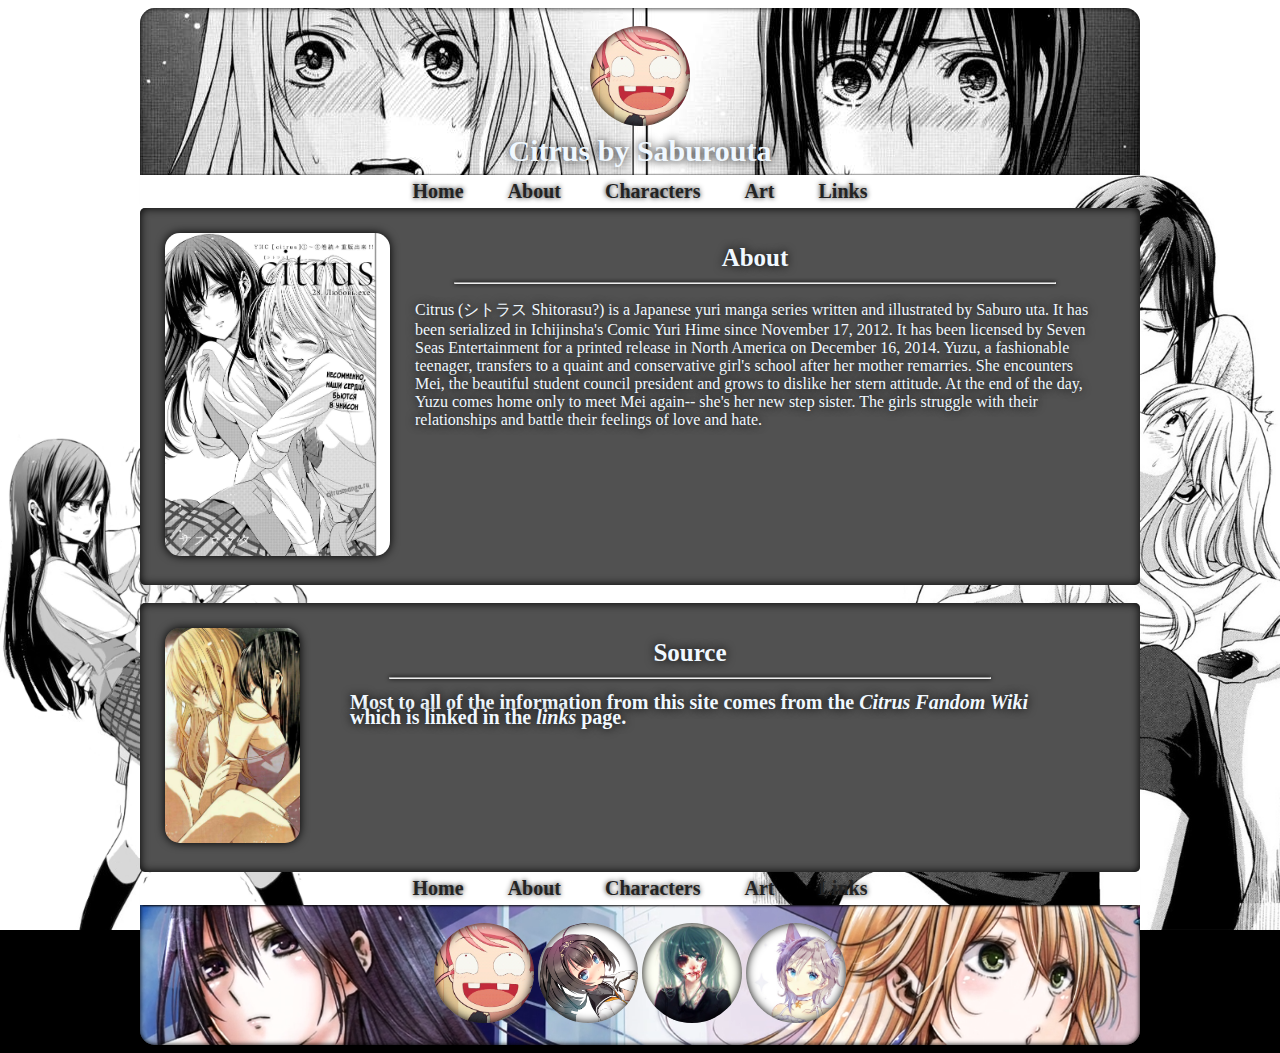
==== commit 3434894a: "Update & ref" ====
--- a/About.html
+++ b/About.html
@@ -41,7 +41,7 @@
         <br>
         <br>
         <div class="section1">
-            <img src="images/art2.jpg" width="135">
+            <img src="images/art9.jpg" width="135">
         </div>
         <div class="section2">
             <h1>Source</h1>
